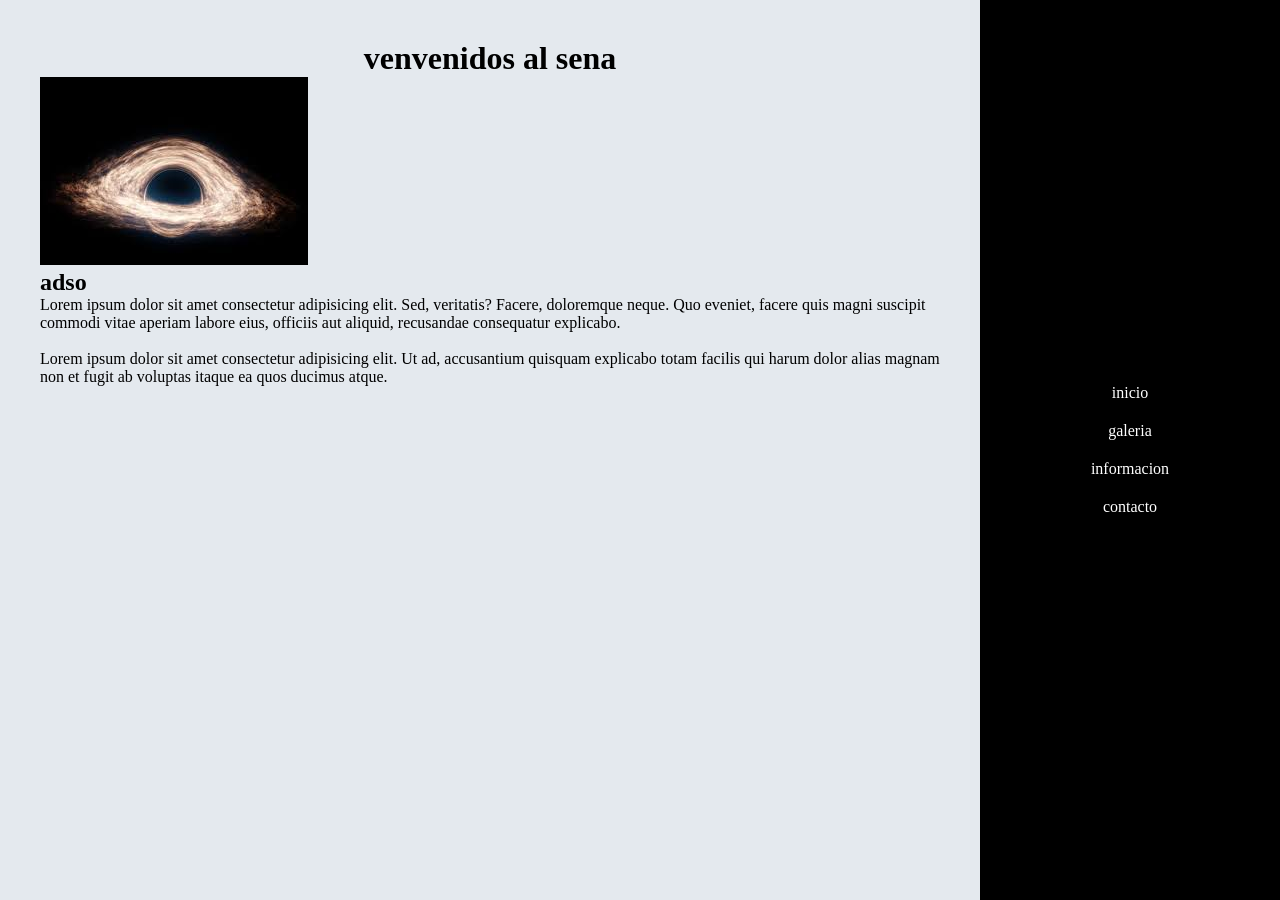
==== contacto.html @ 0ec86d48 "rama eduardo,pag contacto" ====
<!DOCTYPE html>
<html lang="en">
<head>
    <meta charset="UTF-8">
    <meta name="viewport" content="width=device-width, initial-scale=1.0">
    <link rel="stylesheet" href="/stilos/stilos.css">
    <title>contacto</title>
    
</head>
<body>
    <div  class="contenedor01">
    <main class="main">
    <h1>venvenidos al sena</h1>
    <img src="imagen/im1.jpg" alt="">
    <img src="imagen/" alt="">
            <section>
                <h2>adso</h2>
                <p>Lorem ipsum dolor sit amet consectetur adipisicing elit. Sed, veritatis? Facere, doloremque neque. Quo eveniet, facere quis magni suscipit commodi vitae aperiam labore eius, officiis aut aliquid, recusandae consequatur explicabo.</p>
                <br>
                <p>Lorem ipsum dolor sit amet consectetur adipisicing elit. Ut ad, accusantium quisquam explicabo totam facilis qui harum dolor alias magnam non et fugit ab voluptas itaque ea quos ducimus atque.</p>
            </section>
        </main>
                <aside class="menu">
                <ul>
                    <li><a href="index.html">inicio</a></li>
                    <li><a href="galeria.html">galeria</a></li>
                    <li><a href="informacion.html">informacion</a></li>
                    <li><a href="contacto.html">contacto</a></li>
                </ul>
            </aside>
    </div>
</body>
</html>
---- stilos/stilos.css ----
* {
    margin: 0;
    padding: 0;
    box-sizing: border-box;
}
body{
    background-color: rgb(228, 238, 247);
    font-family: 'Times New Roman', Times, serif;
    font-size: 16px;
    color: black;
}
.contenedor01 {
    height: 100vh;
    display: flex;
    background-color: rgb(236, 236, 241);
}
.main{
    flex: 3;
    padding: 40px;
    background-color: rgb(228, 233, 238);
    overflow-y: auto;
}
.menu{
    flex:1;
    background-color: black;
    color: blanchedalmond;
    display: flex;
    align-items: center;
    justify-content: center;
}
.menu ul {
    list-style: none;
    text-align: center;
}
.menu li{
    margin: 20px 0;
}
.menu a{
    text-decoration: none;
    color: white;
    transition: color 0,3s ease;
}
.menu a:hover{
    color: rgb(105, 201, 50);
}
main h1{
    text-align: center;
    justify-content: center;
    font-size:center ;
}
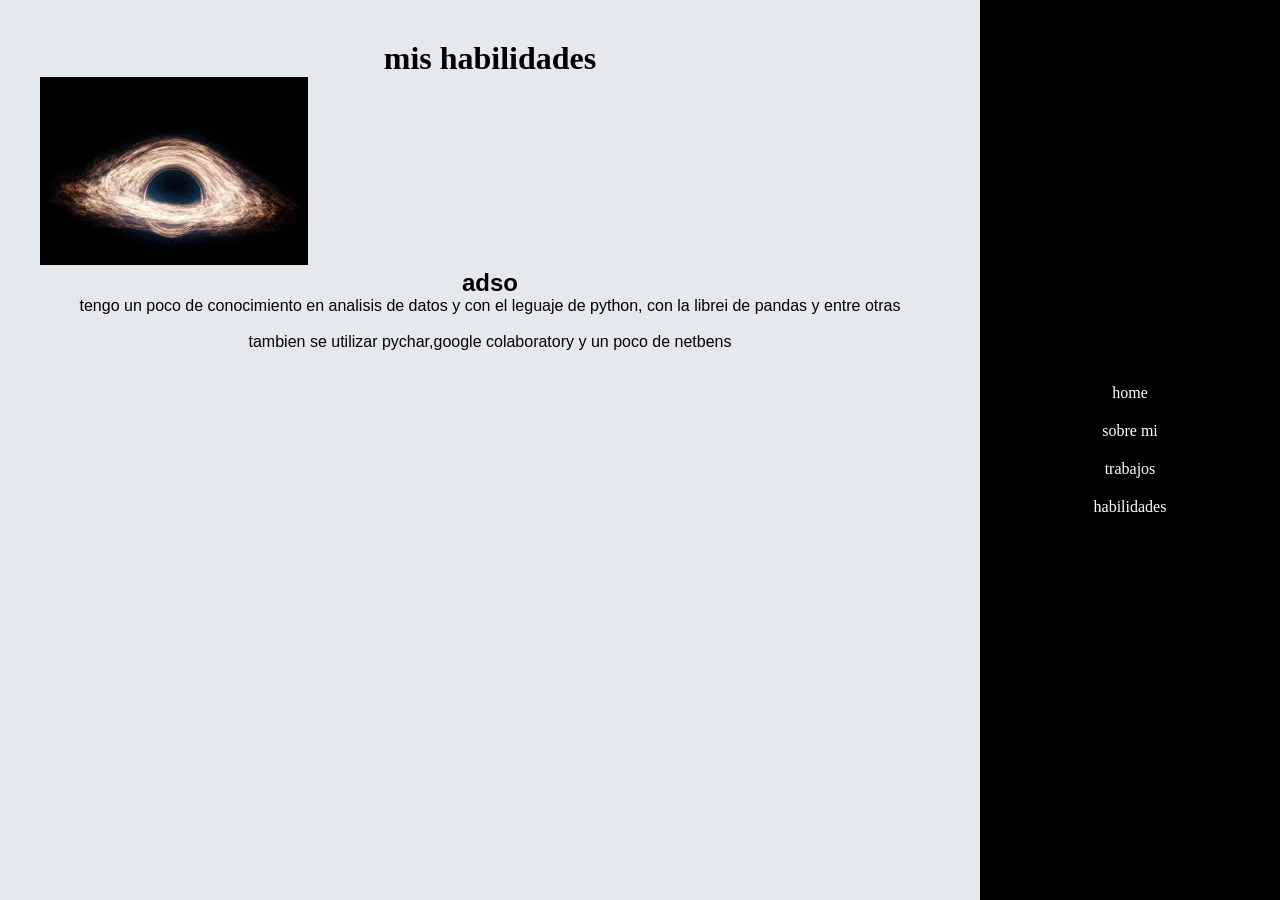
==== commit 9c6bc25c: "modifi,eduardo" ====
--- a/contacto.html
+++ b/contacto.html
@@ -4,28 +4,28 @@
     <meta charset="UTF-8">
     <meta name="viewport" content="width=device-width, initial-scale=1.0">
     <link rel="stylesheet" href="/stilos/stilos.css">
-    <title>contacto</title>
+    <title>habilidades</title>
     
 </head>
 <body>
     <div  class="contenedor01">
     <main class="main">
-    <h1>venvenidos al sena</h1>
+    <h1>mis habilidades</h1>
     <img src="imagen/im1.jpg" alt="">
     <img src="imagen/" alt="">
             <section>
                 <h2>adso</h2>
-                <p>Lorem ipsum dolor sit amet consectetur adipisicing elit. Sed, veritatis? Facere, doloremque neque. Quo eveniet, facere quis magni suscipit commodi vitae aperiam labore eius, officiis aut aliquid, recusandae consequatur explicabo.</p>
+                <p>tengo un poco de conocimiento en analisis de datos y con el leguaje de python, con la librei de pandas y entre otras</p>
                 <br>
-                <p>Lorem ipsum dolor sit amet consectetur adipisicing elit. Ut ad, accusantium quisquam explicabo totam facilis qui harum dolor alias magnam non et fugit ab voluptas itaque ea quos ducimus atque.</p>
+                <p>tambien se utilizar pychar,google colaboratory y un poco de netbens </p>
             </section>
         </main>
                 <aside class="menu">
                 <ul>
-                    <li><a href="index.html">inicio</a></li>
-                    <li><a href="galeria.html">galeria</a></li>
-                    <li><a href="informacion.html">informacion</a></li>
-                    <li><a href="contacto.html">contacto</a></li>
+                    <li><a href="index.html">home</a></li>
+                    <li><a href="galeria.html">sobre mi</a></li>
+                    <li><a href="informacion.html">trabajos</a></li>
+                    <li><a href="contacto.html">habilidades</a></li>
                 </ul>
             </aside>
     </div>
--- a/stilos/stilos.css
+++ b/stilos/stilos.css
@@ -4,7 +4,7 @@
     box-sizing: border-box;
 }
 body{
-    background-color: rgb(228, 238, 247);
+    background-color: rgb(97, 168, 230);
     font-family: 'Times New Roman', Times, serif;
     font-size: 16px;
     color: black;
@@ -12,7 +12,7 @@
 .contenedor01 {
     height: 100vh;
     display: flex;
-    background-color: rgb(236, 236, 241);
+    background-color: rgb(96, 215, 236);
 }
 .main{
     flex: 3;
@@ -48,3 +48,28 @@
     justify-content: center;
     font-size:center ;
 }
+main p {
+    text-align: center;
+    justify-self: unset;
+    font-family: Arial, Helvetica, sans-serif;
+    font-size: 100%;
+}
+main a {
+     text-align: center;
+    justify-self: unset;
+    font-family: Arial, Helvetica, sans-serif;
+    font-size: 100%;
+}
+.img1 {
+    text-align: center;
+    justify-self: unset;
+    font-family: Arial, Helvetica, sans-serif;
+    font-size: 100%;
+    justify-content: center;
+}
+main h2{
+     text-align: center;
+    justify-self: unset;
+    font-family: Arial, Helvetica, sans-serif;
+    font-size: auto;
+}
